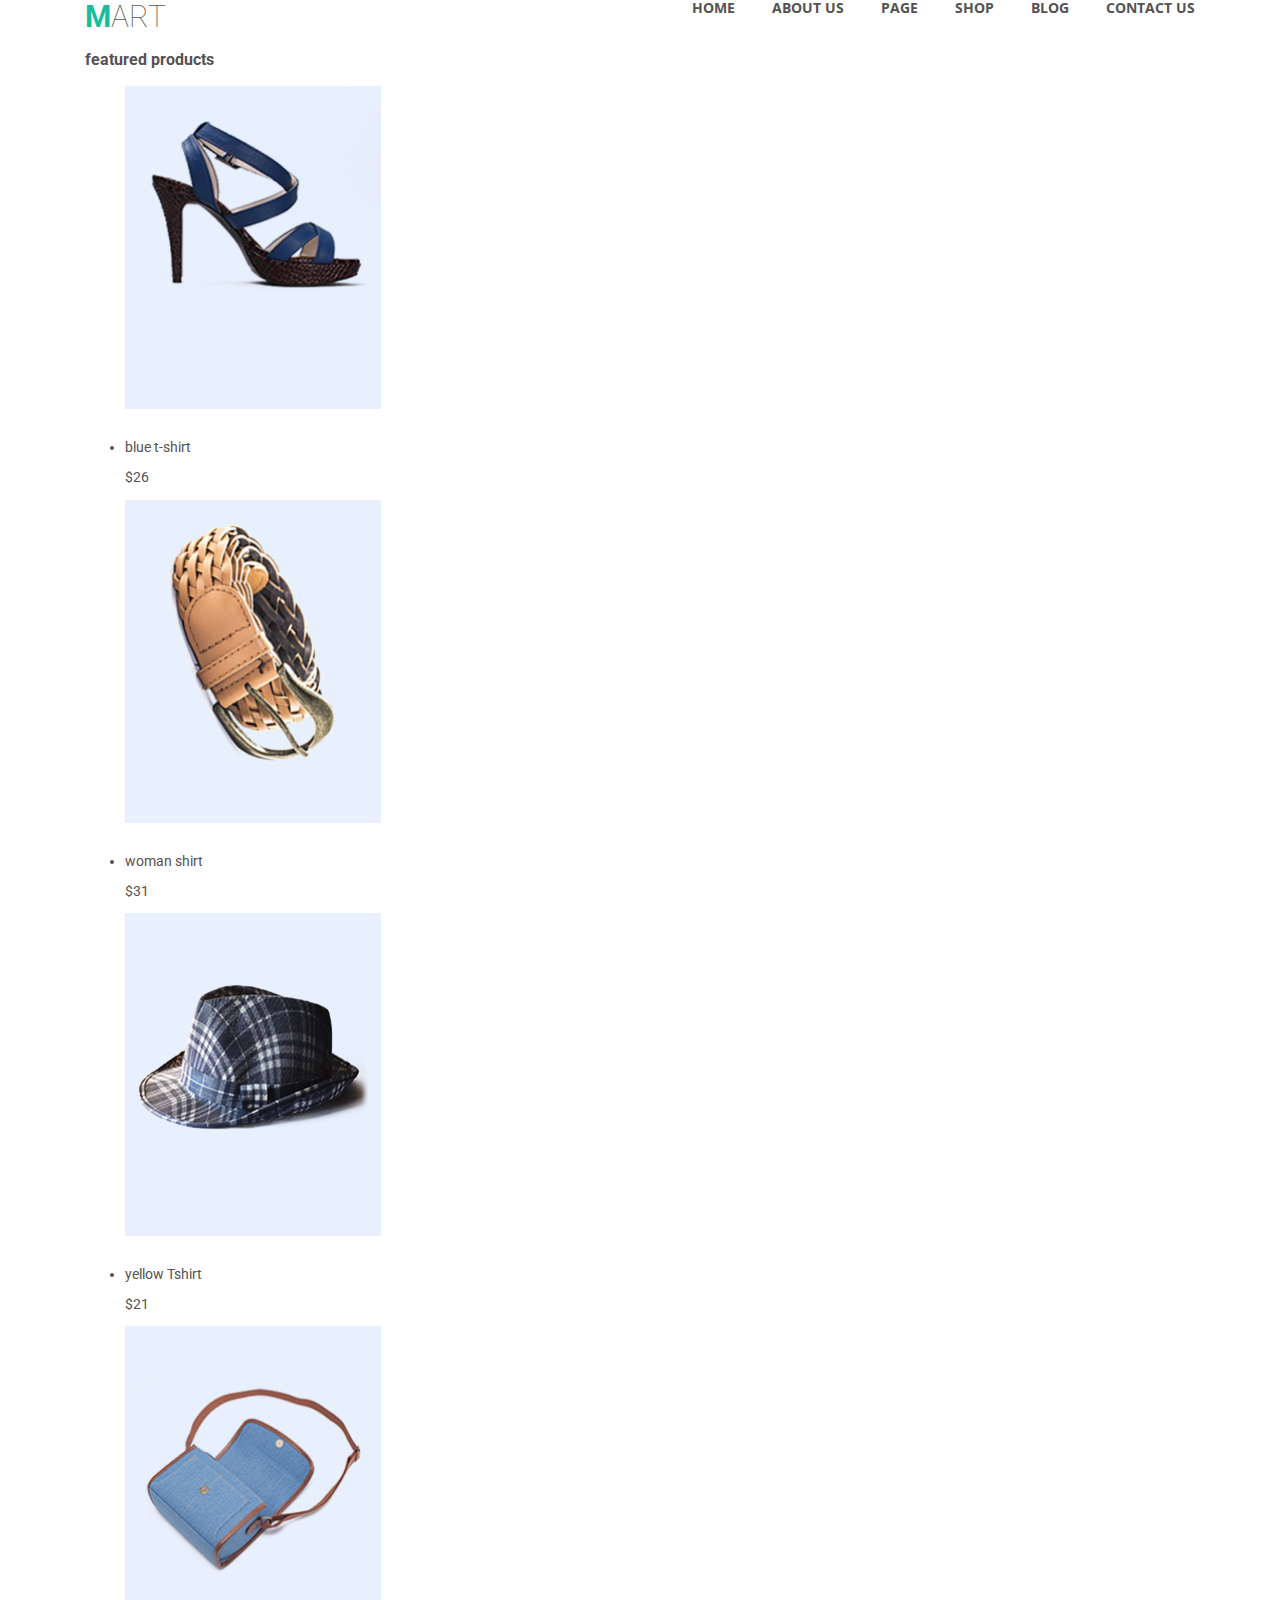
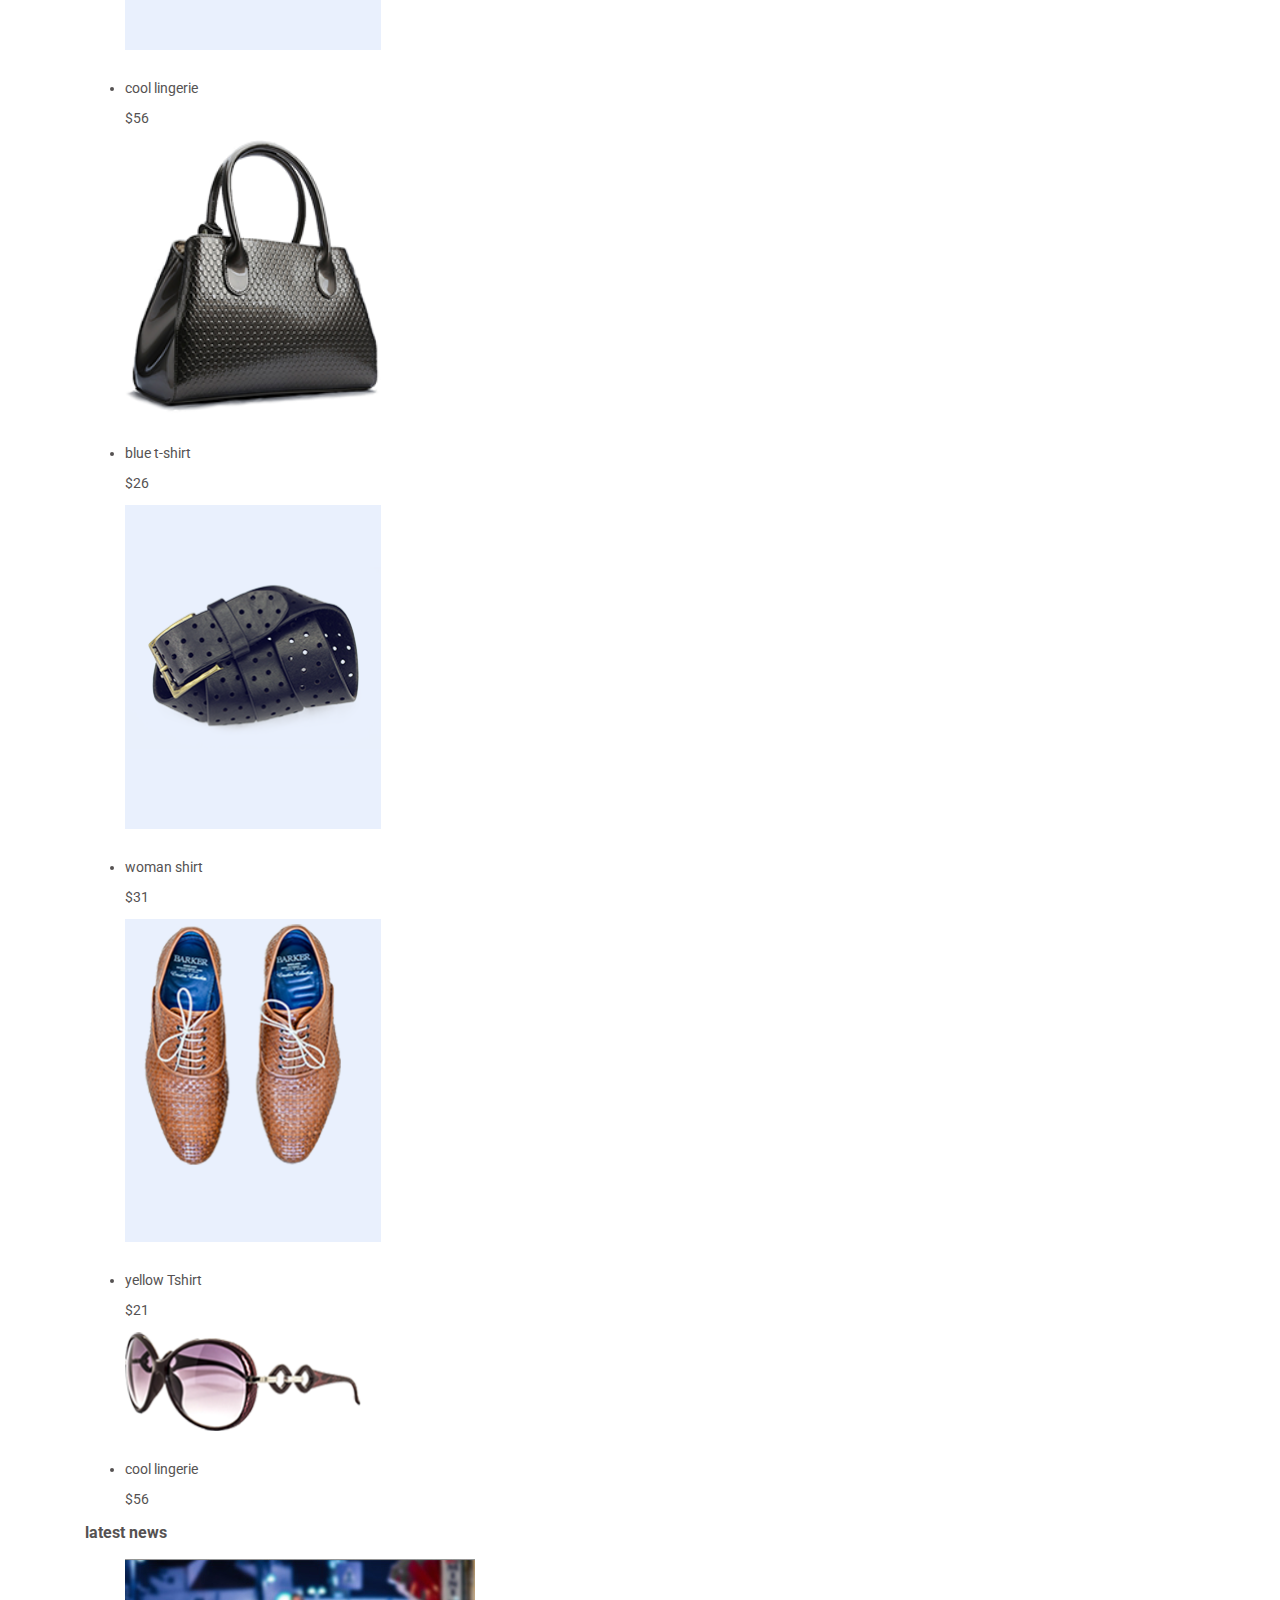
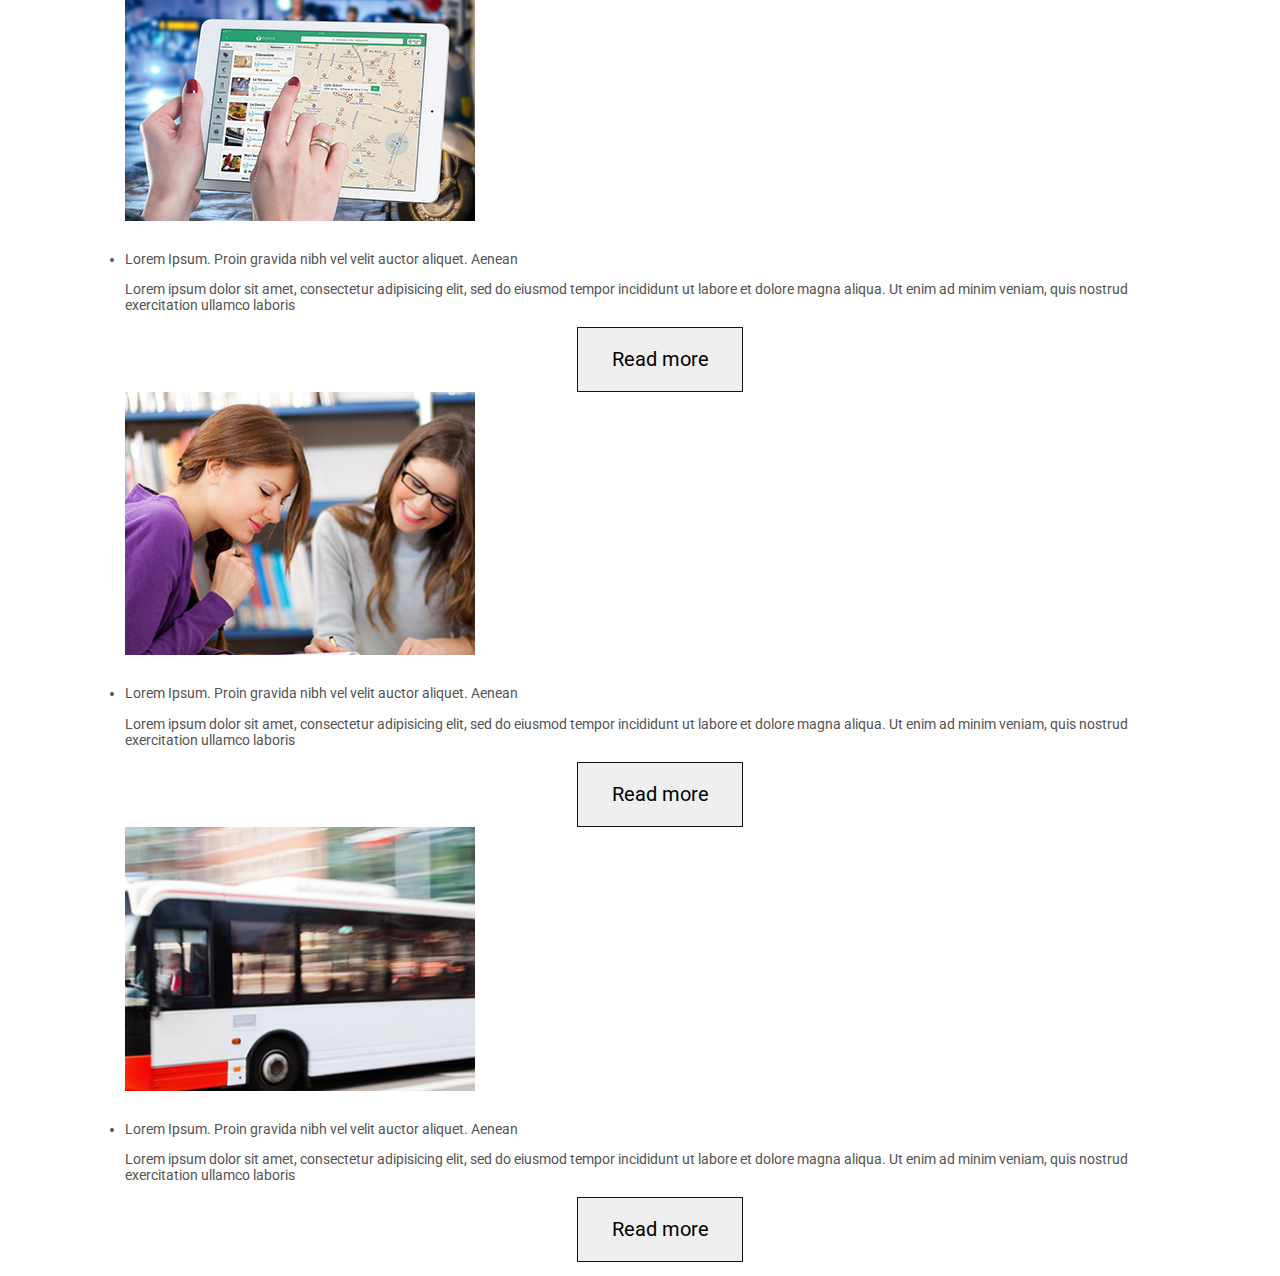
==== Modul4/index.html @ 3d36ad75 "bitva margin" ====
<!DOCTYPE html>
<html lang="en">
  <head>
    <meta charset="UTF-8" />
    <title>HomeWork-4</title>
    <link rel="stylesheet" href="css/normalize.css" />
    <link href="https://fonts.googleapis.com/css?family=Roboto:400,700" rel="stylesheet">
    <link href="https://fonts.googleapis.com/css?family=Open+Sans:400,700" rel="stylesheet">
    <link rel="stylesheet" href="css/style.css" />
  </head>
  <body>
    <h2 class="visually-hidden">Ne ponimayu zachem ono zdes</h2>
    <header class="page-header container">
      <nav>
        <a href="#" class="site-logo">mart</a>
        <ul class="site-navigation">
          <li><a href="#">home</a></li>
          <li><a href="#">about us</a></li>
          <li><a href="#">page</a></li>
          <li><a href="#">shop</a></li>
          <li><a href="#">blog</a></li>
          <li><a href="#">contact us</a></li>
        </ul>
      </nav>
    </header>

    <main class="container">
      <section class="product">
        <h2 class="product-title visually-hidden">Featured products</h2>
        <h3 class="featured-products">featured products</h3>
        <ul class="product-list">
          <li class="product-list-item">
            <img
              src="./img/product1.png"
              alt="lifestyle"
              width="256"
              height="322"
            />
            <p class="product-list-item-sign">blue t-shirt</p>
            <p class="product-list-item-price">$26</p> 
          
          </li>

          <li class="product-list-item">
            <img
              src="./img/product2.png"
              alt="lifestyle"
              width="256"
              height="322"
            />
           <p class="product-list-item-sign">woman shirt</p>
            <p class="product-list-item-price">$31</p> 
          </li>

          <li class="product-list-item">
            <img
              src="./img/product3.png"
              alt="photodiary"
              width="256"
              height="322"
            />
            <p class="product-list-item-sign">yellow Tshirt</p>
            <p class="product-list-item-price">$21</p> 
          </li>

          <li class="product-list-item">
            <img
              src="./img/product4.png"
              alt="photodiary"
              width="256"
              height="322"
            />
          <p class="product-list-item-sign">cool lingerie</p>
            <p class="product-list-item-price">$56</p> 
          </li>

          <li class="product-list-item">
            <img
              src="./img/product5.png"
              alt="lifestyle"
              width="256"
              height="322"
            />
           <p class="product-list-item-sign">blue t-shirt</p>
            <p class="product-list-item-price">$26</p> 
          </li>

          <li class="product-list-item">
            <img
              src="./img/product6.png"
              alt="lifestyle"
              width="256"
              height="322"
            />
          <p class="product-list-item-sign">woman shirt</p>
            <p class="product-list-item-price">$31</p>
          </li>
          <li class="product-list-item">
            <img
              src="./img/product7.png"
              alt="lifestyle"
              width="256"
              height="322"
            />
          <p class="product-list-item-sign">yellow Tshirt</p>
            <p class="product-list-item-price">$21</p>  
          </li>
          <li class="product-list-item">
            <img
              src="./img/product8.png"
              alt="lifestyle"
              width="236"
              height="95"
            />
      <p class="product-list-item-sign">cool lingerie</p>
            <p class="product-list-item-price">$56</p> 
          </li>
        </ul>
        
      </section>
      <section class="news">
        <h2 class="visually-hidden">Latest news</h2>
        <h3 class="latest-news">latest news</h3>
        <ul class="news-list">
          <li class="news-list-item">
            <img
              src="./img/ipad.jpg"
              alt="lifestyle"
              width="350"
              height="263"
            />
            <p class="news-head">Lorem Ipsum. Proin gravida nibh vel velit auctor aliquet. Aenean </p>
            
            <p class="news-text">
              Lorem ipsum dolor sit amet, consectetur adipisicing elit, sed do
              eiusmod tempor incididunt ut labore et dolore magna aliqua. Ut
              enim ad minim veniam, quis nostrud exercitation ullamco laboris
            </p>
            <button class="button">Read more</button>
          </li>

          <li class="news-list-item">
            <img
              src="./img/girls.jpg"
              alt="lifestyle"
              width="350"
              height="263"
            />
          <p class="news-head">Lorem Ipsum. Proin gravida nibh vel velit auctor aliquet. Aenean </p>
            
            <p class="news-text">
              Lorem ipsum dolor sit amet, consectetur adipisicing elit, sed do
              eiusmod tempor incididunt ut labore et dolore magna aliqua. Ut
              enim ad minim veniam, quis nostrud exercitation ullamco laboris
            </p>
            <button class="button">Read more</button>
          </li>
          </li>

          <li class="news-list-item">
            <img
              src="./img/bus.jpg"
              alt="photodiary"
              width="350"
              height="263"
            />
           <p class="news-head">Lorem Ipsum. Proin gravida nibh vel velit auctor aliquet. Aenean </p>
            
            <p class="news-text">
              Lorem ipsum dolor sit amet, consectetur adipisicing elit, sed do
              eiusmod tempor incididunt ut labore et dolore magna aliqua. Ut
              enim ad minim veniam, quis nostrud exercitation ullamco laboris
            </p>
            <button class="button">Read more</button>
          </li>
          
          
        </ul>
        
      </section>
    </main>
  </body>
</html>
---- Modul4/css/style.css ----
html {
  box-sizing: border-box;
}

*,
*::before,
*::after {
  box-sizing: inherit;
}

/*font-family: 'Open Sans', sans-serif;*/
/*font-family: 'Roboto', sans-serif;*/
/*background-color: #e8effc; для картинок*/

/*.featured-products::after {
content: "";
display: block;
width: 164px;
margin: 0 auto;
border-bottom: 8px solid #1abc9c;
} - полосочка под заголовком*/
body {
 font-family: 'Roboto', sans-serif; 
 color: #555252;
 font-size: 14px;
 line-height: 1,5;
}

img {
  display: block;
  max-width: 100%;
  height: auto;
}

.container {
  width: 1110px;
  margin: 0 auto;
}

.site-logo {
display: inline-block;
font-family: 'Roboto';
font-size: 30px;
font-weight: lighter;
text-decoration: none;
text-transform: uppercase;
color: #555252;
}

.site-logo::first-letter {
color: #1abc9c;
font-family: 'Roboto';
font-weight: bold;
}

.site-navigation {
display: inline-block;
float: right;
margin: 0;
padding: 0;
}

.site-navigation li {
display: inline-block;

}
.site-navigation li:not(:last-child) {
  margin-right: 34px;
}

.site-navigation a {
display: block;
color: #555252;
font-family: 'Open Sans', sans-serif;
font-size: 14px;
font-weight: bold;
text-decoration: none;
text-transform: uppercase;

}
.page-nav {
  padding: 78px 0 104px 0;
}

/*.site-navigation {
  padding: 0;
  margin: 0;
  text-align: center;
}

.site-navigation li {
  display: inline-block;
}

.site-navigation li:not(:last-child) {
  margin-right: 106px;
}

.site-navigation a {
  display: block;
  color: #626262;
  text-decoration: none;
  text-transform: uppercase;
  }*/

.site-navigation a:hover, 
.site-navigation a:focus {
  color: #1abc9c;
}
.visually-hidden:not(:focus):not(:active), input[type="checkbox"].visually-hidden, input[type="radio"].visually-hidden {
   position: absolute;
   width: 1px;
   height: 1px;
   margin: -1px;
   border: 0;
   padding: 0;
   white-space: nowrap;
   clip-path: inset(100%);
   clip: rect(0 0 0 0);
   overflow: hidden;
}
.info {
  padding-bottom: 70px;
}
.info-block {
  list-style: none;
  margin: 0;
  padding: 0;
  font-size: 0;
}

/*вот здесь вопрос: формула срабатывает на 3 и на 5 блок li. а не на 5 и 6. Почему и как это исправить?*/



.info-block-item {
  width: 420px;
  display: inline-block;
  margin-right: 60px;
  margin-bottom: 136px;
  font-size: 14px;
}

.info-block-item:ntn-last-child(-n + 2) {
  margin-bottom: 0;
}

.info-block-item:nth-child(2n) {
  margin-right: 0;
  /*margin-bottom: 136px;*/
}

img {
  display: block;
  max-width: 100%;
  height: auto;
  margin-bottom: 30px;
}

.info-subtitle {
  font-size: 14px;
  color: #c8c3b8;
  font-weight: lighter;
  text-transform: uppercase;
  font-family: ubuntu;
  margin: 0;
  margin-bottom: 30px;
}

.info-title {
  margin: 0:
  margin-bottom: 40px;
}

.info-block-item h3 {
  font-size: 30px;
  margin-bottom: 40px;
  text-align: left;
}

.info-p {
 margin: 0;
 padding-right: 4px;
 line-height: 1.5;
}

.button {
  display: block;
  border: 1px solid #111111;
  width: 166px;
  padding: 20px 0;
  margin: 0 auto;
  text-decoration: none;
  text-align: center;
  font-size: 20px;
  background-color: #white;
  cursor: pointer;
}

.button:hover,
.button:focus {
  background-color: #f1eee7; 
}
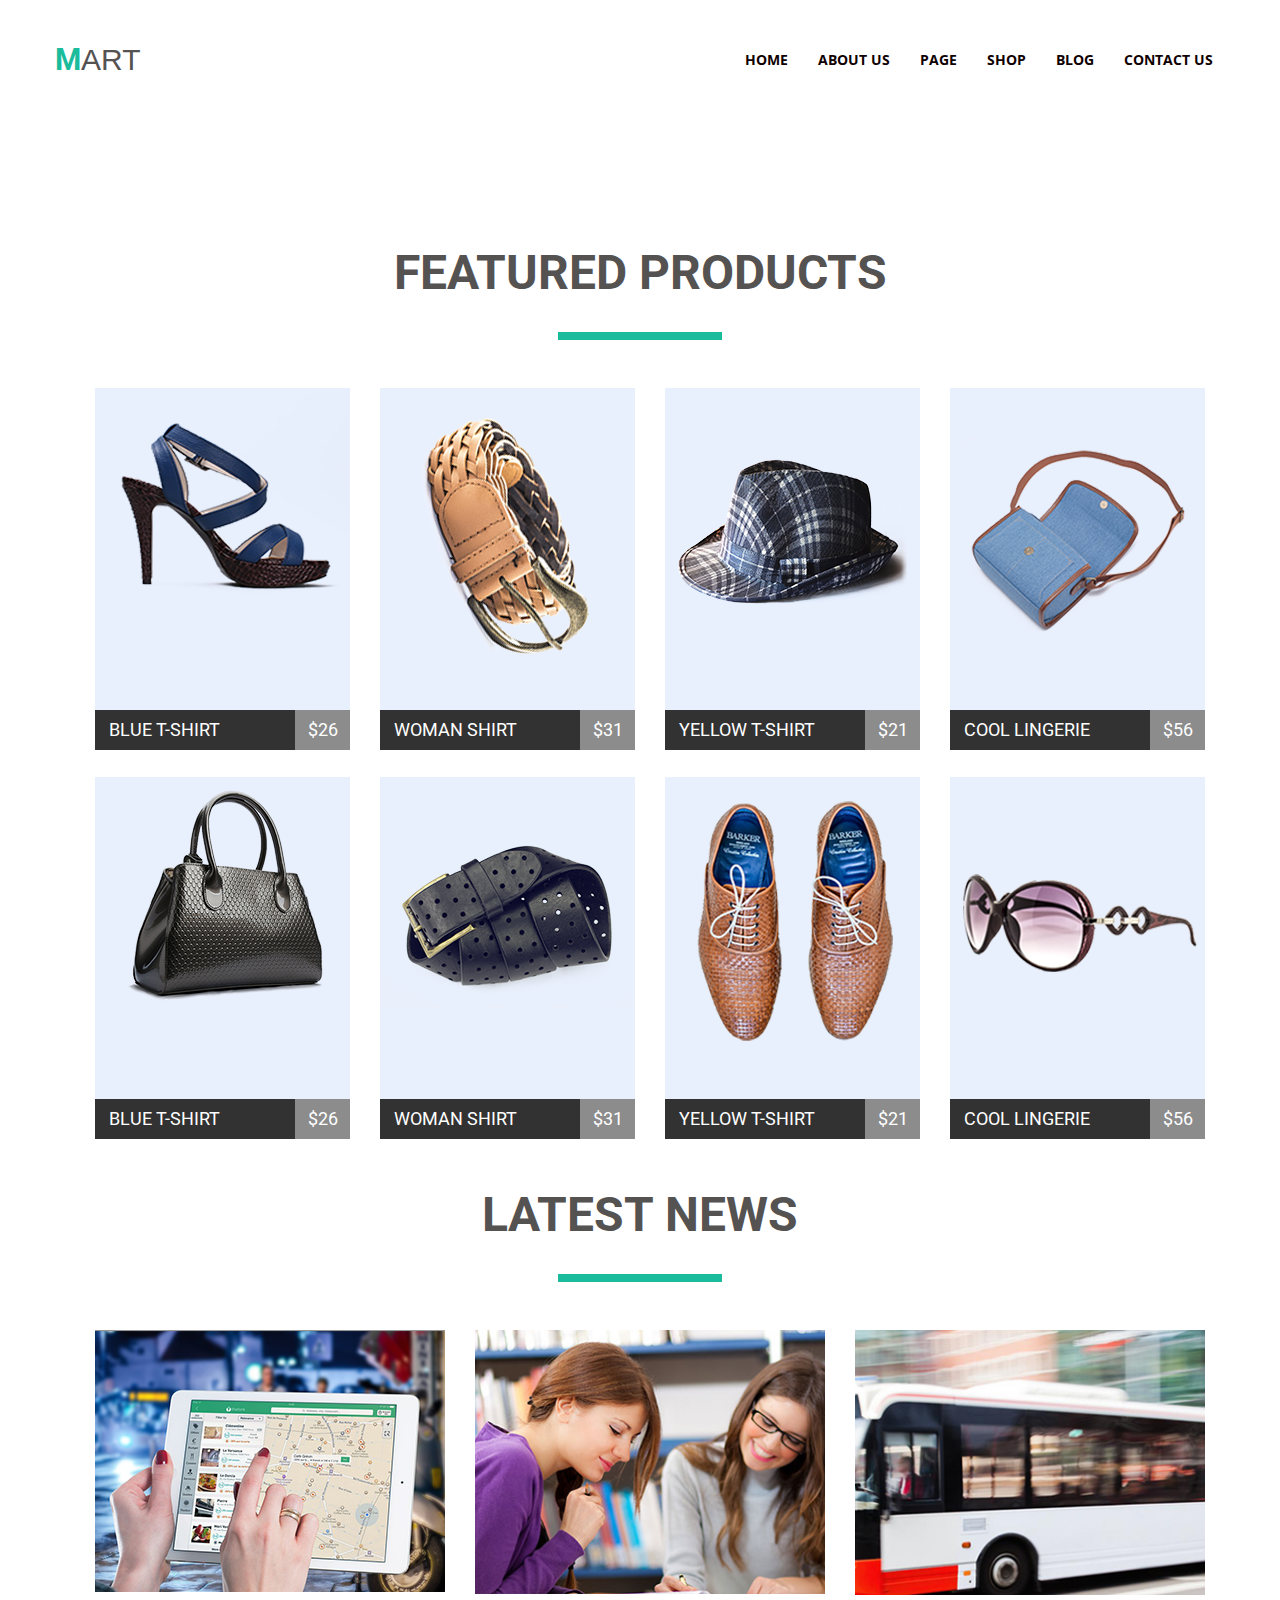
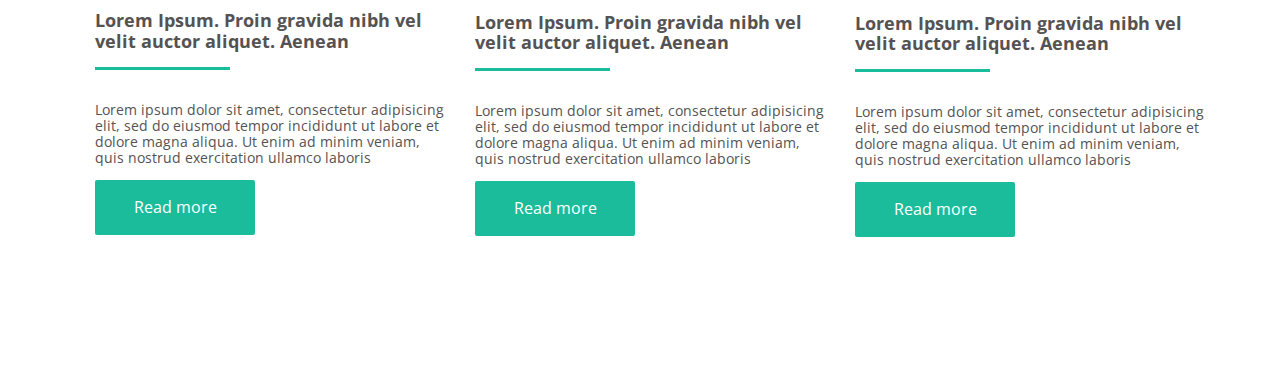
==== commit 8b47796e: "Modul4" ====
--- a/Modul4/index.html
+++ b/Modul4/index.html
@@ -4,16 +4,25 @@
     <meta charset="UTF-8" />
     <title>HomeWork-4</title>
     <link rel="stylesheet" href="css/normalize.css" />
-    <link href="https://fonts.googleapis.com/css?family=Roboto:400,700" rel="stylesheet">
-    <link href="https://fonts.googleapis.com/css?family=Open+Sans:400,700" rel="stylesheet">
+    <link
+      href="https://fonts.googleapis.com/css?family=Roboto:300,300i,400,400i,900,900i"
+      rel="stylesheet"
+    />
+    <link
+      href="https://fonts.googleapis.com/css?family=Open+Sans:400,700"
+      rel="stylesheet"
+    />
     <link rel="stylesheet" href="css/style.css" />
   </head>
+
+  <!-- LOGO AND MENU -->
+
   <body>
     <h2 class="visually-hidden">Ne ponimayu zachem ono zdes</h2>
     <header class="page-header container">
       <nav>
         <a href="#" class="site-logo">mart</a>
-        <ul class="site-navigation">
+        <ul class="site-navigation clearfix">
           <li><a href="#">home</a></li>
           <li><a href="#">about us</a></li>
           <li><a href="#">page</a></li>
@@ -24,104 +33,123 @@
       </nav>
     </header>
 
+    <!-- FEATURED PRODUCTS -->
+
     <main class="container">
       <section class="product">
         <h2 class="product-title visually-hidden">Featured products</h2>
         <h3 class="featured-products">featured products</h3>
-        <ul class="product-list">
-          <li class="product-list-item">
-            <img
+        <ul class="product-list clearfix">
+          <li class="product-list-item">
+            <img class="featured-products-img" 
               src="./img/product1.png"
               alt="lifestyle"
               width="256"
               height="322"
             />
-            <p class="product-list-item-sign">blue t-shirt</p>
-            <p class="product-list-item-price">$26</p> 
-          
-          </li>
-
-          <li class="product-list-item">
-            <img
+            <div class="product-sign">
+              <p class="product-list-item-sign">blue t-shirt</p>
+              <p class="product-list-item-price">$26</p>
+            </div>
+          </li>
+
+          <li class="product-list-item">
+            <img class="featured-products-img"
               src="./img/product2.png"
               alt="lifestyle"
               width="256"
               height="322"
             />
-           <p class="product-list-item-sign">woman shirt</p>
-            <p class="product-list-item-price">$31</p> 
-          </li>
-
-          <li class="product-list-item">
-            <img
+            <div class="product-sign">
+              <p class="product-list-item-sign">woman shirt</p>
+              <p class="product-list-item-price">$31</p>
+            </div>
+          </li>
+
+          <li class="product-list-item">
+            <img class="featured-products-img"
               src="./img/product3.png"
               alt="photodiary"
               width="256"
               height="322"
             />
-            <p class="product-list-item-sign">yellow Tshirt</p>
-            <p class="product-list-item-price">$21</p> 
-          </li>
-
-          <li class="product-list-item">
-            <img
+            <div class="product-sign">
+              <p class="product-list-item-sign">yellow T-shirt</p>
+              <p class="product-list-item-price">$21</p>
+            </div>
+          </li>
+
+          <li class="product-list-item">
+            <img class="featured-products-img"
               src="./img/product4.png"
               alt="photodiary"
               width="256"
               height="322"
             />
-          <p class="product-list-item-sign">cool lingerie</p>
-            <p class="product-list-item-price">$56</p> 
-          </li>
-
-          <li class="product-list-item">
-            <img
+            <div class="product-sign">
+              <p class="product-list-item-sign">cool lingerie</p>
+              <p class="product-list-item-price">$56</p>
+            </div>
+          </li>
+
+          <li class="product-list-item">
+            <img class="featured-products-img"
               src="./img/product5.png"
               alt="lifestyle"
               width="256"
               height="322"
             />
-           <p class="product-list-item-sign">blue t-shirt</p>
-            <p class="product-list-item-price">$26</p> 
-          </li>
-
-          <li class="product-list-item">
-            <img
+            <div class="product-sign">
+              <p class="product-list-item-sign">blue t-shirt</p>
+              <p class="product-list-item-price">$26</p>
+            </div>
+          </li>
+
+          <li class="product-list-item">
+            <img class="featured-products-img"
               src="./img/product6.png"
               alt="lifestyle"
               width="256"
               height="322"
             />
-          <p class="product-list-item-sign">woman shirt</p>
-            <p class="product-list-item-price">$31</p>
-          </li>
-          <li class="product-list-item">
-            <img
+            <div class="product-sign">
+              <p class="product-list-item-sign">woman shirt</p>
+              <p class="product-list-item-price">$31</p>
+            </div>
+          </li>
+          <li class="product-list-item">
+            <img class="featured-products-img"
               src="./img/product7.png"
               alt="lifestyle"
               width="256"
               height="322"
             />
-          <p class="product-list-item-sign">yellow Tshirt</p>
-            <p class="product-list-item-price">$21</p>  
-          </li>
-          <li class="product-list-item">
-            <img
+            <div class="product-sign">
+              <p class="product-list-item-sign">yellow T-shirt</p>
+              <p class="product-list-item-price">$21</p>
+            </div>
+          </li>
+          <li class="product-list-item">
+            <img class="featured-products-img"
               src="./img/product8.png"
               alt="lifestyle"
-              width="236"
-              height="95"
-            />
-      <p class="product-list-item-sign">cool lingerie</p>
-            <p class="product-list-item-price">$56</p> 
+              width="256"
+              height="322"
+            />
+            <div class="product-sign">
+              <p class="product-list-item-sign">cool lingerie</p>
+              <p class="product-list-item-price">$56</p>
+            </div>
           </li>
         </ul>
-        
       </section>
+
+      <!-- LATEST NEWS -->
+
       <section class="news">
         <h2 class="visually-hidden">Latest news</h2>
         <h3 class="latest-news">latest news</h3>
-        <ul class="news-list">
+        <ul class="news-list clearfix">
           <li class="news-list-item">
             <img
               src="./img/ipad.jpg"
@@ -129,8 +157,10 @@
               width="350"
               height="263"
             />
-            <p class="news-head">Lorem Ipsum. Proin gravida nibh vel velit auctor aliquet. Aenean </p>
-            
+            <p class="news-head">
+              Lorem Ipsum. Proin gravida nibh vel velit auctor aliquet. Aenean
+            </p>
+
             <p class="news-text">
               Lorem ipsum dolor sit amet, consectetur adipisicing elit, sed do
               eiusmod tempor incididunt ut labore et dolore magna aliqua. Ut
@@ -146,15 +176,16 @@
               width="350"
               height="263"
             />
-          <p class="news-head">Lorem Ipsum. Proin gravida nibh vel velit auctor aliquet. Aenean </p>
-            
+            <p class="news-head">
+              Lorem Ipsum. Proin gravida nibh vel velit auctor aliquet. Aenean
+            </p>
+
             <p class="news-text">
               Lorem ipsum dolor sit amet, consectetur adipisicing elit, sed do
               eiusmod tempor incididunt ut labore et dolore magna aliqua. Ut
               enim ad minim veniam, quis nostrud exercitation ullamco laboris
             </p>
             <button class="button">Read more</button>
-          </li>
           </li>
 
           <li class="news-list-item">
@@ -164,8 +195,10 @@
               width="350"
               height="263"
             />
-           <p class="news-head">Lorem Ipsum. Proin gravida nibh vel velit auctor aliquet. Aenean </p>
-            
+            <p class="news-head">
+              Lorem Ipsum. Proin gravida nibh vel velit auctor aliquet. Aenean
+            </p>
+
             <p class="news-text">
               Lorem ipsum dolor sit amet, consectetur adipisicing elit, sed do
               eiusmod tempor incididunt ut labore et dolore magna aliqua. Ut
@@ -173,10 +206,7 @@
             </p>
             <button class="button">Read more</button>
           </li>
-          
-          
         </ul>
-        
       </section>
     </main>
   </body>
--- a/Modul4/css/style.css
+++ b/Modul4/css/style.css
@@ -8,22 +8,10 @@
   box-sizing: inherit;
 }
 
-/*font-family: 'Open Sans', sans-serif;*/
-/*font-family: 'Roboto', sans-serif;*/
-/*background-color: #e8effc; для картинок*/
-
-/*.featured-products::after {
-content: "";
-display: block;
-width: 164px;
-margin: 0 auto;
-border-bottom: 8px solid #1abc9c;
-} - полосочка под заголовком*/
 body {
- font-family: 'Roboto', sans-serif; 
- color: #555252;
- font-size: 14px;
- line-height: 1,5;
+  font-family: "Roboto", sans-serif;
+  color: #555252;
+  font-size: 14px;
 }
 
 img {
@@ -32,172 +20,223 @@
   height: auto;
 }
 
+.visually-hidden:not(:focus):not(:active),
+input[type="checkbox"].visually-hidden,
+input[type="radio"].visually-hidden {
+  position: absolute;
+  width: 1px;
+  height: 1px;
+  margin: -1px;
+  border: 0;
+  padding: 0;
+  white-space: nowrap;
+  clip-path: inset(100%);
+  clip: rect(0 0 0 0);
+  overflow: hidden;
+}
+
+.clearfix::after {
+  display: table;
+  content: "";
+  clear: both;
+}
+
 .container {
-  width: 1110px;
-  margin: 0 auto;
-}
+  width: 1170px;
+  margin: 0 auto;
+  padding: 43px 0 111px 0;
+  box-sizing: border-box;
+}
+
+/*LOGO AND MENU*/
 
 .site-logo {
-display: inline-block;
-font-family: 'Roboto';
-font-size: 30px;
-font-weight: lighter;
-text-decoration: none;
-text-transform: uppercase;
-color: #555252;
+  float: left;
+  font-family: "Roboto light", sans-serif;
+  font-size: 30px;
+  text-decoration: none;
+  text-transform: uppercase;
+  color: #555252;
 }
 
 .site-logo::first-letter {
-color: #1abc9c;
-font-family: 'Roboto';
-font-weight: bold;
+  color: #1abc9c;
+  font-family: "Roboto", sans-serif;
+  font-weight: bold;
 }
 
 .site-navigation {
-display: inline-block;
-float: right;
-margin: 0;
-padding: 0;
+  float: right;
+  width: 480px;
+  margin: 0;
+  margin-top: 9px;
+  padding: 0;
+  list-style: none;
 }
 
 .site-navigation li {
-display: inline-block;
-
-}
+  float: left;
+}
+
 .site-navigation li:not(:last-child) {
-  margin-right: 34px;
+  margin-right: 30px;
 }
 
 .site-navigation a {
-display: block;
-color: #555252;
-font-family: 'Open Sans', sans-serif;
-font-size: 14px;
-font-weight: bold;
-text-decoration: none;
-text-transform: uppercase;
-
-}
-.page-nav {
-  padding: 78px 0 104px 0;
-}
-
-/*.site-navigation {
-  padding: 0;
-  margin: 0;
-  text-align: center;
-}
-
-.site-navigation li {
-  display: inline-block;
-}
-
-.site-navigation li:not(:last-child) {
-  margin-right: 106px;
-}
-
-.site-navigation a {
-  display: block;
-  color: #626262;
+  color: #0f0101;
+  font-family: "Open Sans", sans-serif;
+  font-size: 14px;
+  font-weight: bold;
   text-decoration: none;
   text-transform: uppercase;
-  }*/
-
-.site-navigation a:hover, 
+}
+
+.site-navigation a:hover,
 .site-navigation a:focus {
   color: #1abc9c;
 }
-.visually-hidden:not(:focus):not(:active), input[type="checkbox"].visually-hidden, input[type="radio"].visually-hidden {
-   position: absolute;
-   width: 1px;
-   height: 1px;
-   margin: -1px;
-   border: 0;
-   padding: 0;
-   white-space: nowrap;
-   clip-path: inset(100%);
-   clip: rect(0 0 0 0);
-   overflow: hidden;
-}
-.info {
-  padding-bottom: 70px;
-}
-.info-block {
+
+/*FEATURED PRODUCTS*/
+
+.featured-products {
+  font-family: "Roboto", sans-serif;
+  font-size: 48px;
+  text-transform: uppercase;
+  text-align: center;
+  color: #555252;
+}
+
+.featured-products::after {
+  content: "";
+  display: block;
+  width: 164px;
+  margin: 0 auto;
+  border-bottom: 8px solid #1abc9c;
+  padding-bottom: 32px;
+}
+
+
+.product-list-item {
+  float: left;
+  width: 255px;
+  margin-right: 30px;
+  margin-bottom: 27px;
+  /*font-size: 14px;*/
   list-style: none;
+  line-height: 40px;
+}
+
+.product-list-item:nth-child(4n) {
+  margin-right: 0;
+}
+
+.product-list-item:nth-last-child(-n + 4) {
+  margin-bottom: 0;
+}
+
+.product-list-item-sign {
+  font-family: "Roboto", sans-serif;
+  font-size: 18px;
   margin: 0;
   padding: 0;
-  font-size: 0;
-}
-
-/*вот здесь вопрос: формула срабатывает на 3 и на 5 блок li. а не на 5 и 6. Почему и как это исправить?*/
-
-
-
-.info-block-item {
-  width: 420px;
-  display: inline-block;
-  margin-right: 60px;
-  margin-bottom: 136px;
+  padding-left: 14px;
+  width: 200px;
+  height: 40px;
+  text-transform: uppercase;
+  float: left;
+  color: #fff;
+  box-sizing: border-box;
+  background-color: #323232;
+  background-position: center;
+  text-align: left;
+}
+
+.product-list-item-price {
+  font-family: "Roboto", sans-serif;
+  font-size: 18px;
+  width: 55px;
+  margin: 0;
+  padding: 0;
+  height: 40px;
+  text-transform: uppercase;
+  float: right;
+  color: #fff;
+  box-sizing: border-box;
+  background-color: #8c8c8c;
+  background-position: center;
+  text-align: center;
+}
+
+.product-list-item:hover,
+.product-list-item:focus {
+  background-color: #7fd9c7;
+}
+
+/*LATEST NEWS*/
+
+.latest-news {
+  font-family: "Roboto", sans-serif;
+  font-size: 48px;
+  text-transform: uppercase;
+  text-align: center;
+  color: #555252;
+}
+
+.latest-news::after {
+  content: "";
+  display: block;
+  width: 164px;
+  margin: 0 auto;
+  margin-top: 32px;
+  border-bottom: 8px solid #1abc9c;
+}
+
+.news-list-item {
+  float: left;
+  width: 350px;
+  margin-bottom: 18px;
+  margin-right: 30px;
+  font-family: "open sans", sans-serif;
   font-size: 14px;
-}
-
-.info-block-item:ntn-last-child(-n + 2) {
-  margin-bottom: 0;
-}
-
-.info-block-item:nth-child(2n) {
+  list-style: none;
+}
+
+.news-list-item:nth-child(3n) {
   margin-right: 0;
-  /*margin-bottom: 136px;*/
-}
-
-img {
-  display: block;
-  max-width: 100%;
-  height: auto;
-  margin-bottom: 30px;
-}
-
-.info-subtitle {
-  font-size: 14px;
-  color: #c8c3b8;
-  font-weight: lighter;
-  text-transform: uppercase;
-  font-family: ubuntu;
-  margin: 0;
-  margin-bottom: 30px;
-}
-
-.info-title {
-  margin: 0:
-  margin-bottom: 40px;
-}
-
-.info-block-item h3 {
-  font-size: 30px;
-  margin-bottom: 40px;
-  text-align: left;
-}
-
-.info-p {
- margin: 0;
- padding-right: 4px;
- line-height: 1.5;
+}
+
+.news-head {
+  font-size: 18px;
+  font-weight: bold;
+  margin: 18px 0 32px 0;
+}
+
+.news-head::after {
+  content: "";
+  display: block;
+  width: 135px;
+  margin-top: 15px;
+  border-bottom: 3px solid #1abc9c;
 }
 
 .button {
-  display: block;
-  border: 1px solid #111111;
-  width: 166px;
-  padding: 20px 0;
+  float: left;
+  display: block;
+  border: none;
+  border-radius: 2px;
+  width: 160px;
+  padding: 18px 0;
   margin: 0 auto;
   text-decoration: none;
   text-align: center;
-  font-size: 20px;
-  background-color: #white;
+  font-family: "Open sans", sans-serif;
+  font-size: 16px;
+  color: #fff;
+  background-color: #1abc9c;
   cursor: pointer;
 }
 
 .button:hover,
 .button:focus {
-  background-color: #f1eee7; 
-}
+  background-color: #7fd9c7;
+}
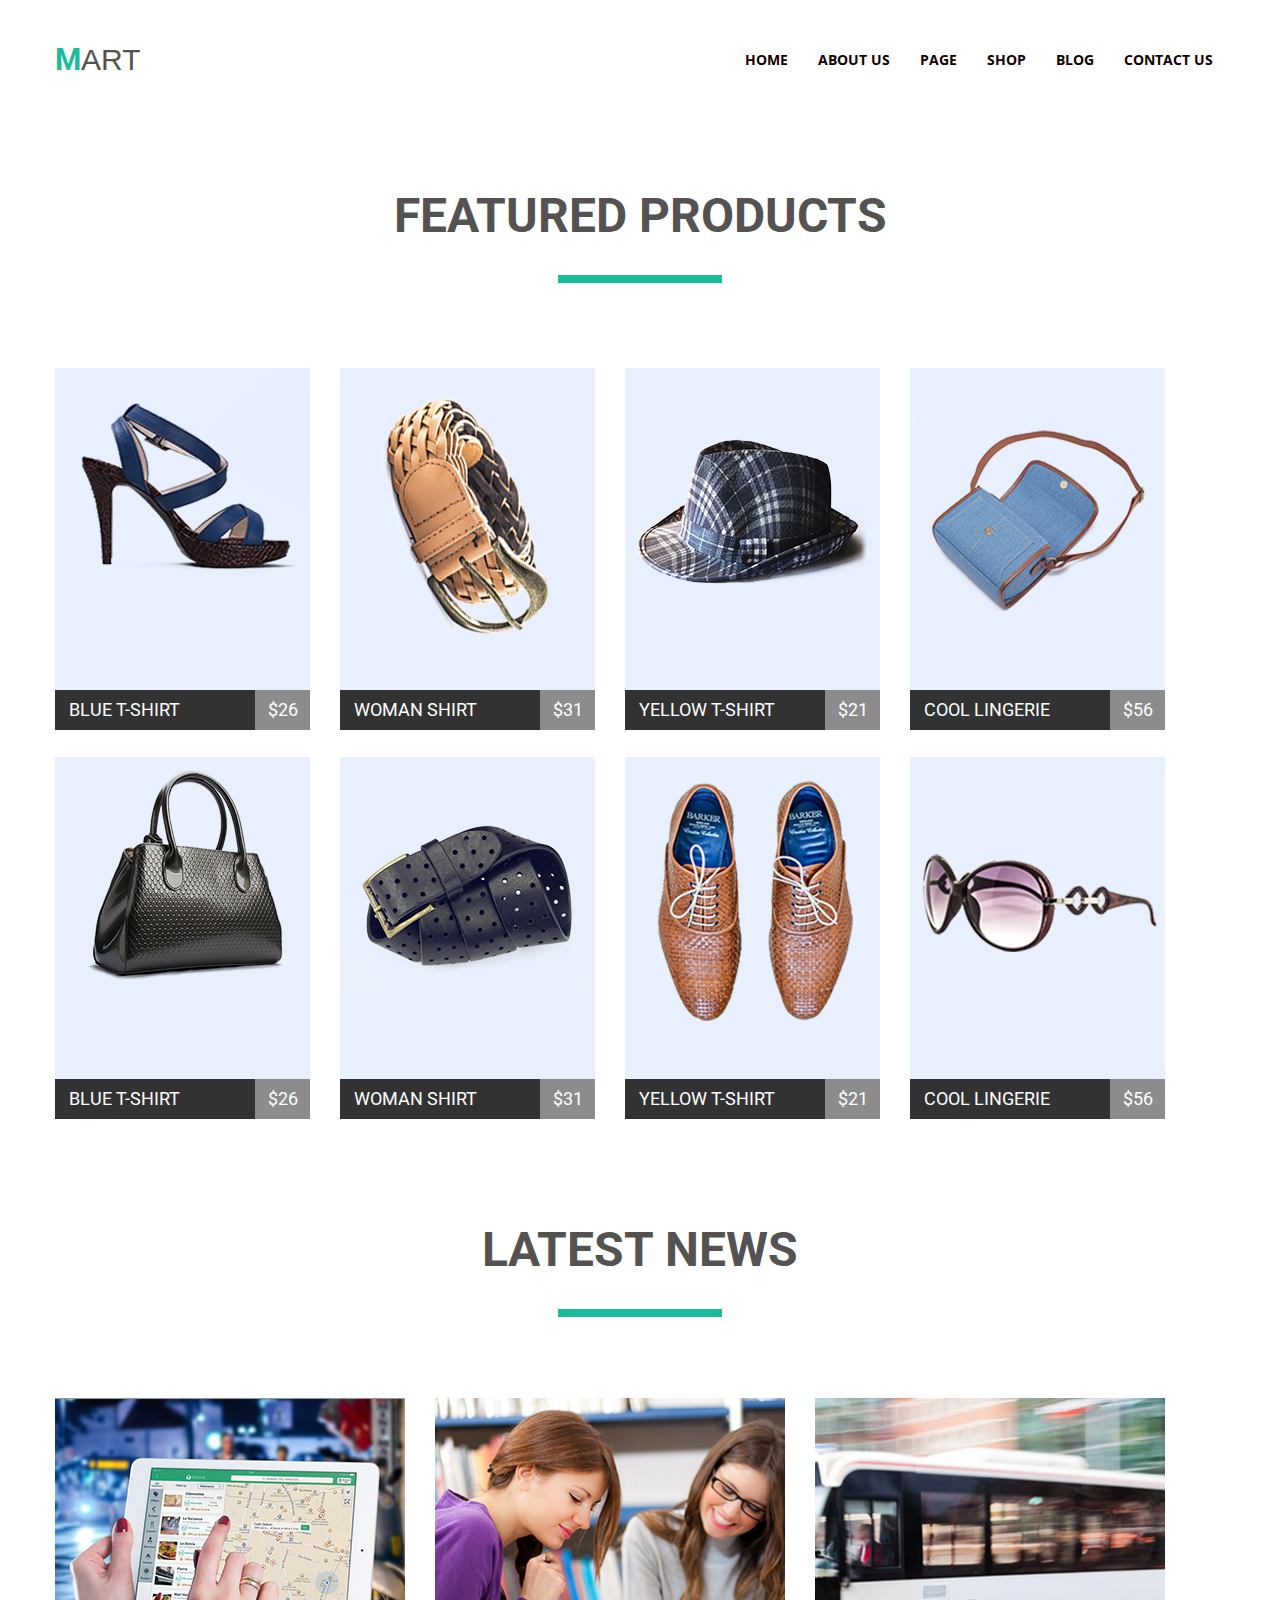
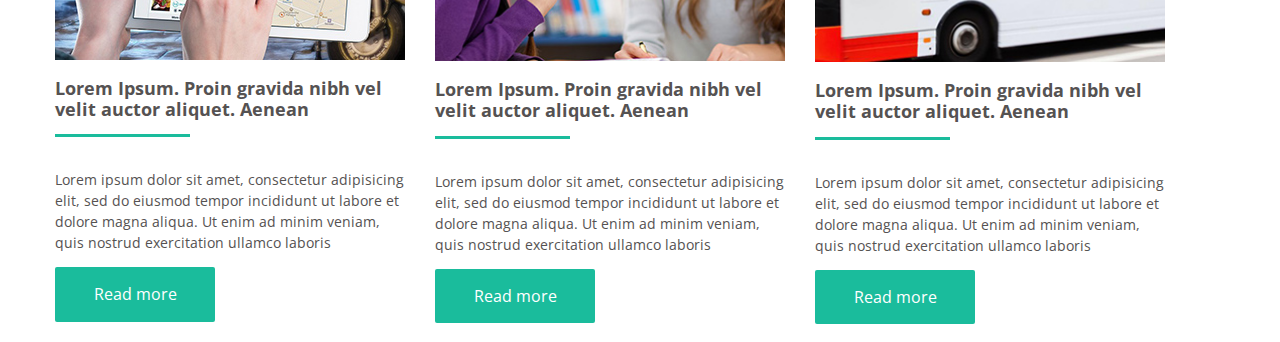
==== commit d9899d7a: "pravki2" ====
--- a/Modul4/index.html
+++ b/Modul4/index.html
@@ -18,7 +18,6 @@
   <!-- LOGO AND MENU -->
 
   <body>
-    <h2 class="visually-hidden">Ne ponimayu zachem ono zdes</h2>
     <header class="page-header container">
       <nav>
         <a href="#" class="site-logo">mart</a>
@@ -36,18 +35,17 @@
     <!-- FEATURED PRODUCTS -->
 
     <main class="container">
-      <section class="product">
-        <h2 class="product-title visually-hidden">Featured products</h2>
-        <h3 class="featured-products">featured products</h3>
+      <section class="product headline">
+        <h2 class="featured-products">featured products</h2>
         <ul class="product-list clearfix">
           <li class="product-list-item">
             <img class="featured-products-img" 
               src="./img/product1.png"
-              alt="lifestyle"
-              width="256"
-              height="322"
-            />
-            <div class="product-sign">
+              alt="blue t-shirt"
+              width="256"
+              height="322"
+            />
+            <div class="product-sign clearfix">
               <p class="product-list-item-sign">blue t-shirt</p>
               <p class="product-list-item-price">$26</p>
             </div>
@@ -56,11 +54,11 @@
           <li class="product-list-item">
             <img class="featured-products-img"
               src="./img/product2.png"
-              alt="lifestyle"
-              width="256"
-              height="322"
-            />
-            <div class="product-sign">
+              alt="woman shirt"
+              width="256"
+              height="322"
+            />
+            <div class="product-sign clearfix">
               <p class="product-list-item-sign">woman shirt</p>
               <p class="product-list-item-price">$31</p>
             </div>
@@ -69,11 +67,11 @@
           <li class="product-list-item">
             <img class="featured-products-img"
               src="./img/product3.png"
-              alt="photodiary"
-              width="256"
-              height="322"
-            />
-            <div class="product-sign">
+              alt="yellow t-shirt"
+              width="256"
+              height="322"
+            />
+            <div class="product-sign clearfix">
               <p class="product-list-item-sign">yellow T-shirt</p>
               <p class="product-list-item-price">$21</p>
             </div>
@@ -82,11 +80,11 @@
           <li class="product-list-item">
             <img class="featured-products-img"
               src="./img/product4.png"
-              alt="photodiary"
-              width="256"
-              height="322"
-            />
-            <div class="product-sign">
+              alt="cool lingerie"
+              width="256"
+              height="322"
+            />
+            <div class="product-sign clearfix">
               <p class="product-list-item-sign">cool lingerie</p>
               <p class="product-list-item-price">$56</p>
             </div>
@@ -95,11 +93,11 @@
           <li class="product-list-item">
             <img class="featured-products-img"
               src="./img/product5.png"
-              alt="lifestyle"
-              width="256"
-              height="322"
-            />
-            <div class="product-sign">
+              alt="blue t-shirt"
+              width="256"
+              height="322"
+            />
+            <div class="product-sign clearfix">
               <p class="product-list-item-sign">blue t-shirt</p>
               <p class="product-list-item-price">$26</p>
             </div>
@@ -108,35 +106,37 @@
           <li class="product-list-item">
             <img class="featured-products-img"
               src="./img/product6.png"
-              alt="lifestyle"
-              width="256"
-              height="322"
-            />
-            <div class="product-sign">
+              alt="woman t-shirt"
+              width="256"
+              height="322"
+            />
+            <div class="product-sign clearfix">
               <p class="product-list-item-sign">woman shirt</p>
               <p class="product-list-item-price">$31</p>
             </div>
           </li>
+
           <li class="product-list-item">
             <img class="featured-products-img"
               src="./img/product7.png"
-              alt="lifestyle"
-              width="256"
-              height="322"
-            />
-            <div class="product-sign">
+              alt="yellow T-shirt"
+              width="256"
+              height="322"
+            />
+            <div class="product-sign clearfix">
               <p class="product-list-item-sign">yellow T-shirt</p>
               <p class="product-list-item-price">$21</p>
             </div>
           </li>
+
           <li class="product-list-item">
             <img class="featured-products-img"
               src="./img/product8.png"
-              alt="lifestyle"
-              width="256"
-              height="322"
-            />
-            <div class="product-sign">
+              alt="cool lingerie"
+              width="256"
+              height="322"
+            />
+            <div class="product-sign clearfix">
               <p class="product-list-item-sign">cool lingerie</p>
               <p class="product-list-item-price">$56</p>
             </div>
@@ -146,14 +146,14 @@
 
       <!-- LATEST NEWS -->
 
-      <section class="news">
-        <h2 class="visually-hidden">Latest news</h2>
-        <h3 class="latest-news">latest news</h3>
+      <section class="news news-headline">
+        
+        <h2 class="latest-news">latest news</h2>
         <ul class="news-list clearfix">
           <li class="news-list-item">
             <img
               src="./img/ipad.jpg"
-              alt="lifestyle"
+              alt="ipad"
               width="350"
               height="263"
             />
@@ -166,13 +166,13 @@
               eiusmod tempor incididunt ut labore et dolore magna aliqua. Ut
               enim ad minim veniam, quis nostrud exercitation ullamco laboris
             </p>
-            <button class="button">Read more</button>
+            <a class="button" href="#">Read more</a>
           </li>
 
           <li class="news-list-item">
             <img
               src="./img/girls.jpg"
-              alt="lifestyle"
+              alt="girls"
               width="350"
               height="263"
             />
@@ -185,13 +185,13 @@
               eiusmod tempor incididunt ut labore et dolore magna aliqua. Ut
               enim ad minim veniam, quis nostrud exercitation ullamco laboris
             </p>
-            <button class="button">Read more</button>
+            <a class="button" href="#">Read more</a>
           </li>
 
           <li class="news-list-item">
             <img
               src="./img/bus.jpg"
-              alt="photodiary"
+              alt="bus"
               width="350"
               height="263"
             />
@@ -204,7 +204,7 @@
               eiusmod tempor incididunt ut labore et dolore magna aliqua. Ut
               enim ad minim veniam, quis nostrud exercitation ullamco laboris
             </p>
-            <button class="button">Read more</button>
+            <a class="button" href="#">Read more</a>
           </li>
         </ul>
       </section>
--- a/Modul4/css/style.css
+++ b/Modul4/css/style.css
@@ -20,20 +20,6 @@
   height: auto;
 }
 
-.visually-hidden:not(:focus):not(:active),
-input[type="checkbox"].visually-hidden,
-input[type="radio"].visually-hidden {
-  position: absolute;
-  width: 1px;
-  height: 1px;
-  margin: -1px;
-  border: 0;
-  padding: 0;
-  white-space: nowrap;
-  clip-path: inset(100%);
-  clip: rect(0 0 0 0);
-  overflow: hidden;
-}
 
 .clearfix::after {
   display: table;
@@ -44,19 +30,22 @@
 .container {
   width: 1170px;
   margin: 0 auto;
-  padding: 43px 0 111px 0;
   box-sizing: border-box;
 }
 
 /*LOGO AND MENU*/
 
+.page-header {
+  padding: 43px 0 110px 0;
+}
+
 .site-logo {
-  float: left;
   font-family: "Roboto light", sans-serif;
   font-size: 30px;
   text-decoration: none;
   text-transform: uppercase;
   color: #555252;
+  display: inline-block;
 }
 
 .site-logo::first-letter {
@@ -89,7 +78,8 @@
   font-weight: bold;
   text-decoration: none;
   text-transform: uppercase;
-}
+  display: block;
+ }
 
 .site-navigation a:hover,
 .site-navigation a:focus {
@@ -98,12 +88,20 @@
 
 /*FEATURED PRODUCTS*/
 
+.headline {
+  margin: 0;
+  padding: 0;
+}
+
 .featured-products {
   font-family: "Roboto", sans-serif;
   font-size: 48px;
   text-transform: uppercase;
   text-align: center;
   color: #555252;
+  margin: 0;
+  padding: 0;
+  padding-bottom: 85px;
 }
 
 .featured-products::after {
@@ -112,16 +110,20 @@
   width: 164px;
   margin: 0 auto;
   border-bottom: 8px solid #1abc9c;
-  padding-bottom: 32px;
-}
-
+  margin-top: 32px;
+}
+
+.product-list {
+  margin: 0 auto;
+  padding: 0;
+  padding-bottom: 103px;
+}
 
 .product-list-item {
   float: left;
   width: 255px;
   margin-right: 30px;
   margin-bottom: 27px;
-  /*font-size: 14px;*/
   list-style: none;
   line-height: 40px;
 }
@@ -147,8 +149,6 @@
   color: #fff;
   box-sizing: border-box;
   background-color: #323232;
-  background-position: center;
-  text-align: left;
 }
 
 .product-list-item-price {
@@ -163,23 +163,37 @@
   color: #fff;
   box-sizing: border-box;
   background-color: #8c8c8c;
-  background-position: center;
-  text-align: center;
-}
-
-.product-list-item:hover,
-.product-list-item:focus {
+  text-align: center;
+}
+
+.product-list-item:hover .product-list-item-sign{
+  background-color: #1abc9c;
+}
+
+.product-list-item:hover .product-list-item-price{
   background-color: #7fd9c7;
-}
+} 
 
 /*LATEST NEWS*/
 
+.news-headline {
+  margin: 0;
+  padding: 0;
+}
+
 .latest-news {
   font-family: "Roboto", sans-serif;
   font-size: 48px;
   text-transform: uppercase;
   text-align: center;
   color: #555252;
+  margin: 0;
+  padding: 0;
+  padding-bottom: 81px;
+}
+
+.news-text {
+  line-height: 1.5;
 }
 
 .latest-news::after {
@@ -191,10 +205,15 @@
   border-bottom: 8px solid #1abc9c;
 }
 
+.news-list {
+  margin: 0;
+  padding: 0;
+}
+
 .news-list-item {
   float: left;
   width: 350px;
-  margin-bottom: 18px;
+  padding-bottom: 18px;
   margin-right: 30px;
   font-family: "open sans", sans-serif;
   font-size: 14px;
